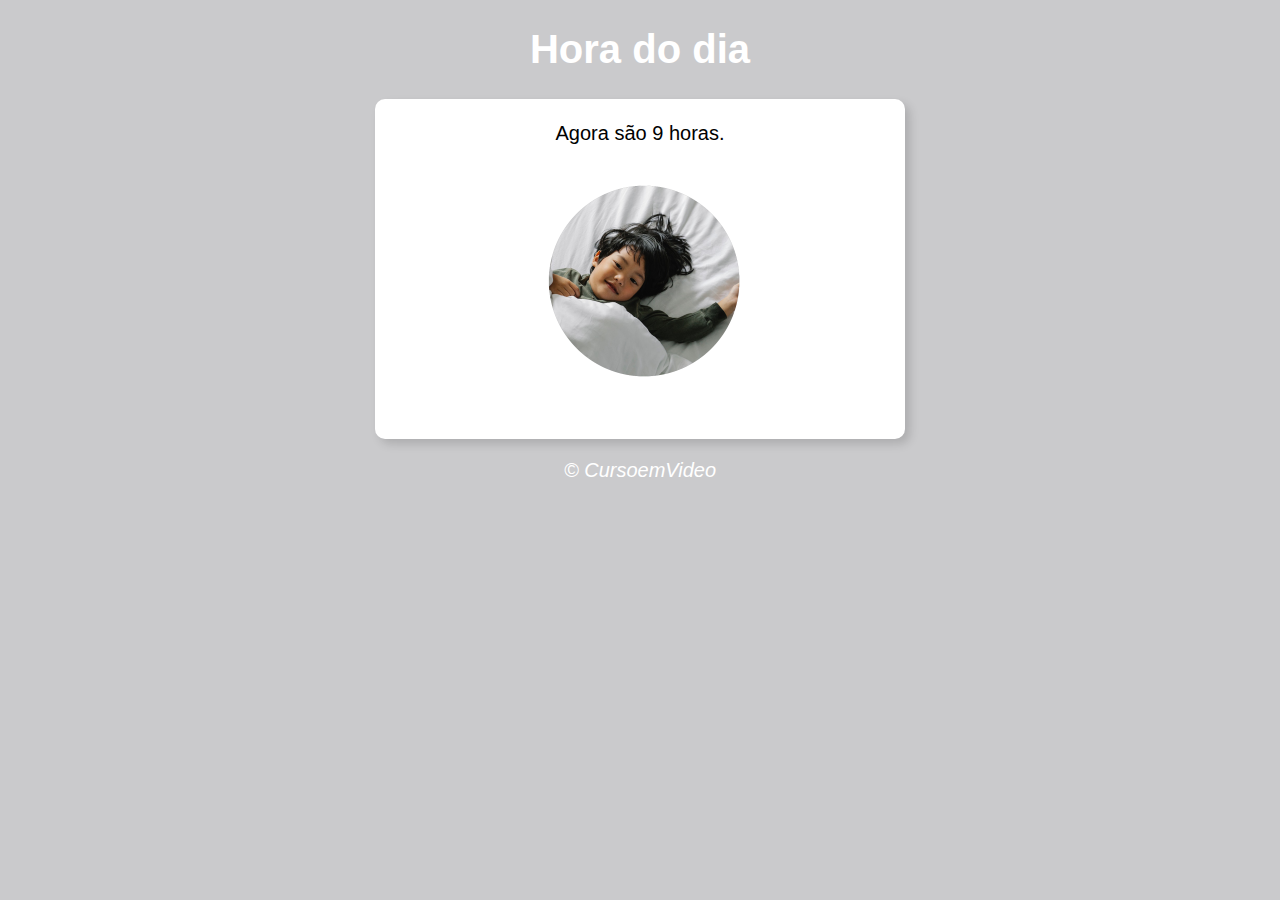
==== hora do dia/hora.html @ 01916b1e "adicionando arquivos: hora do dia e idade" ====
<!DOCTYPE html>
<html lang="pt-BR">
<head>
    <meta charset="UTF-8">
    <meta name="viewport" content="width=device-width, initial-scale=1.0">
    <title>Hora do dia</title>
    <link rel="stylesheet" href="estilo.css">
</head>
<body onload= "carregar()">
    <header>
        <h1> Hora do dia </h1> 
    </header> 
    <section>
        <div id= "msg">
            Aqui vai aparecer a mensagem...
        </div>
        <div id= "foto">
            <img id="imagem" src="manha.png" alt="foto do dia">
        </div>
    </section>
    <footer>
        <p>&copy; CursoemVideo </p>
    </footer>
    <script src="script.js"></script>
</body>
</html>
---- hora do dia/estilo.css ----
body {
    font: normal 15pt Arial;
    text-align: center;
}

header{
    color: white;

}

section{
    background-color: white;
    border-radius: 10px;
    padding: 15px;
    width: 500px;
    margin: auto;
    box-shadow: 5px 5px 10px rgba(0, 0, 0, 0.145);
}

div {
    text-align: center;
    padding: 8px;
}
footer{
    color: white;
    text-align: center;
    font-style: italic;
}
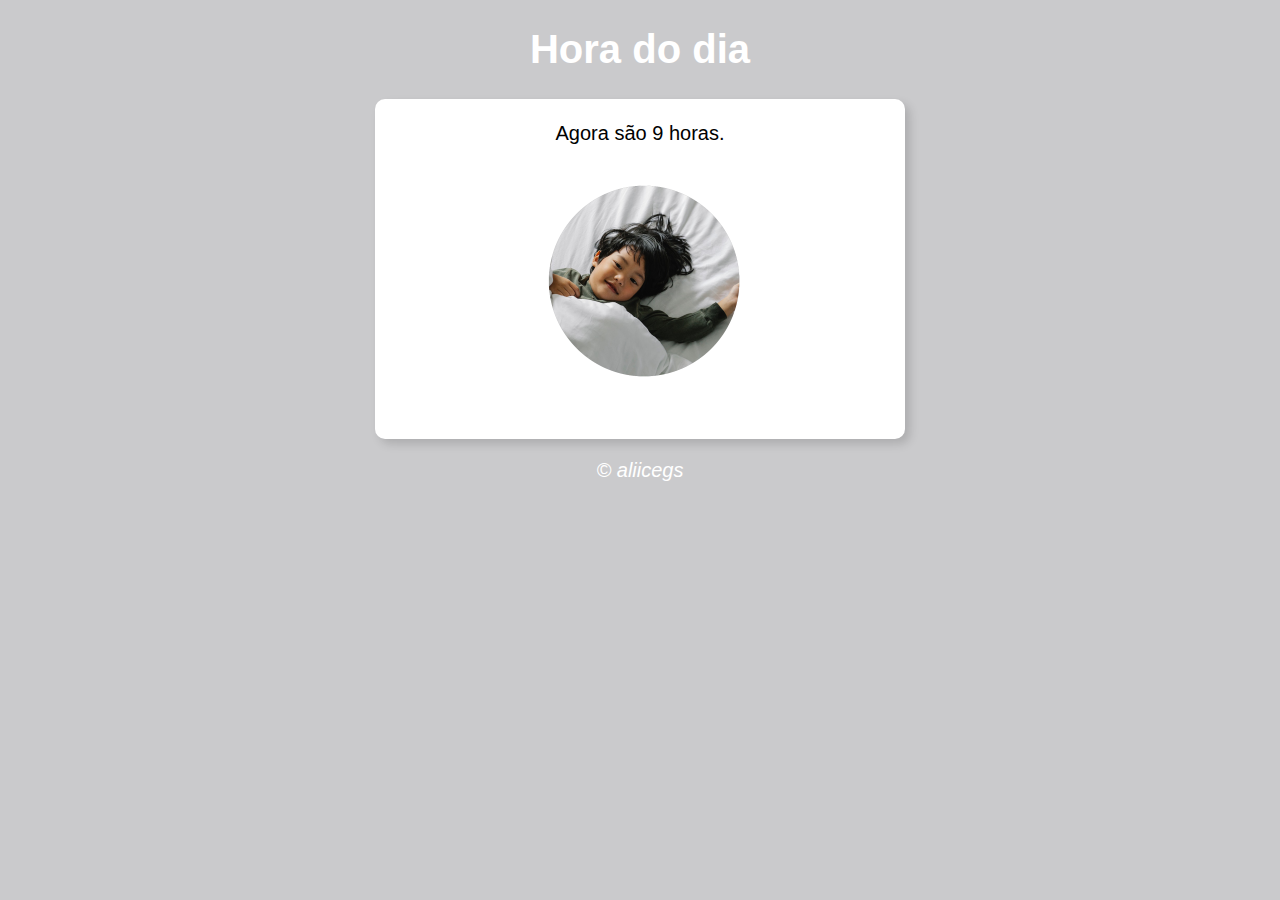
==== commit d2726bcf: "add @" ====
--- a/hora do dia/hora.html
+++ b/hora do dia/hora.html
@@ -19,7 +19,7 @@
         </div>
     </section>
     <footer>
-        <p>&copy; CursoemVideo </p>
+        <p>&copy; aliicegs </p>
     </footer>
     <script src="script.js"></script>
 </body>
